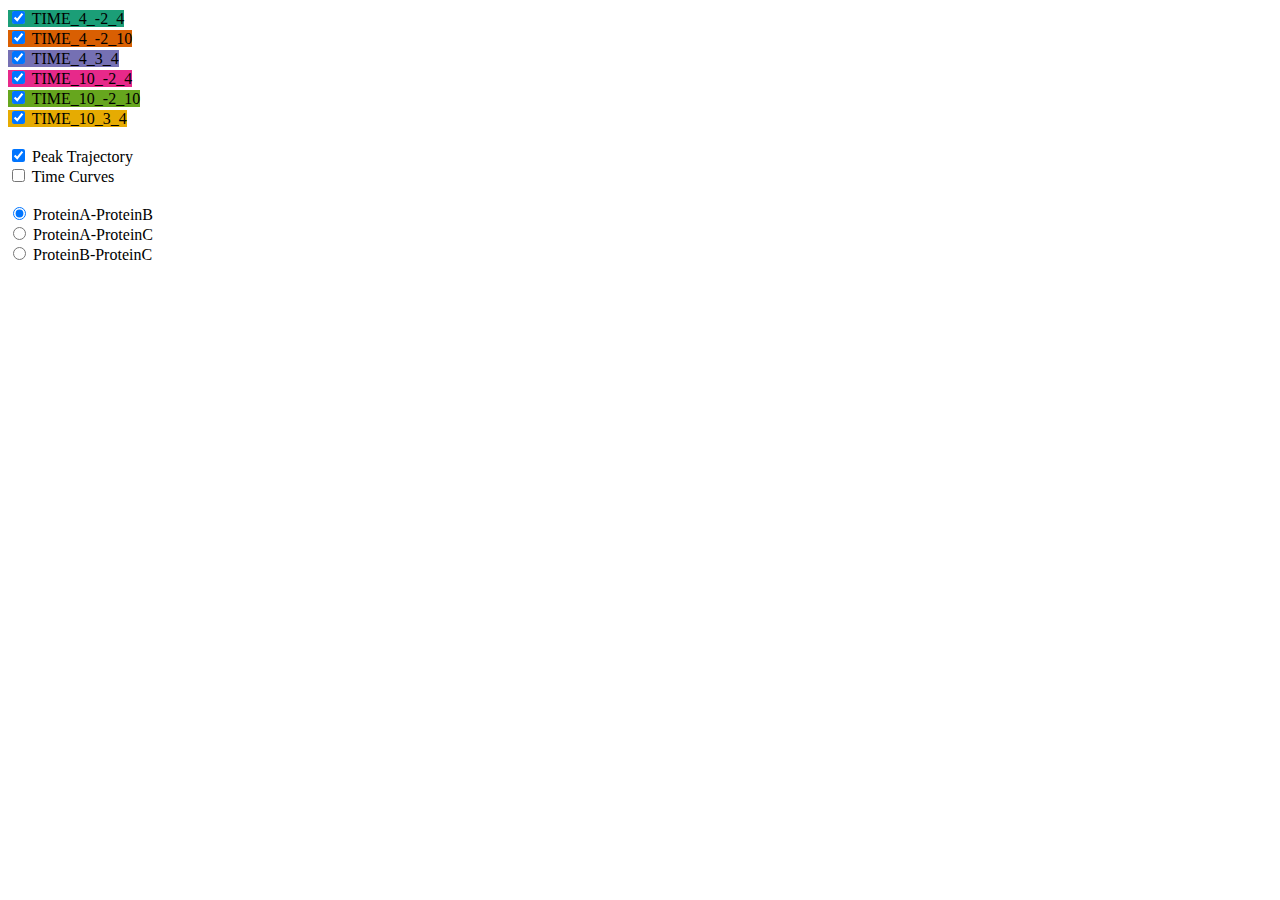
==== index.html @ c741ff3c "http -> https" ====
<!DOCTYPE html>
<html>
  <head>
    <title>EnsembleProb</title>

    <link rel="stylesheet" type="text/css" href="src/main.css">

    <script src="https://d3js.org/d3.v4.min.js" charset="utf-8"></script>
    <script src="https://d3js.org/queue.v1.min.js"></script>

    <script src="src/getPeaks.js"></script>
    <script src="src/spaghettiPlots.js"></script>
    <script src="src/trajectory.js"></script>
    <script src="src/initData.js"></script>

  </head>

  <body onload="init()">

    <div class="spaghettiDiv">
      <div class="spaghettiA"> </div>
      <div class="spaghettiB"> </div>
      <div class="spaghettiC"> </div>
    </div>

    <div class="projectMapDiv"> </div>

    <div class="detailDiv"> </div>

    <div class="controlDiv">
      <div class="checkPanel">
        <label for="TIME_4_-2_4" style="background-color:#1b9e77">
          <input type="checkbox" id="TIME_4_-2_4" checked onchange="checkbox(this.id, this.checked)"> TIME_4_-2_4 </input>
        </label> <br>
        <label for="TIME_4_-2_10" style="background-color:#d95f02">
          <input type="checkbox" id="TIME_4_-2_10" checked onchange="checkbox(this.id, this.checked)"> TIME_4_-2_10 </input>
        </label> <br>
        <label for="TIME_4_3_4" style="background-color:#7570b3">
          <input type="checkbox" id="TIME_4_3_4" checked onchange="checkbox(this.id, this.checked)"> TIME_4_3_4 </input>
        </label> <br>
        <label for="TIME_10_-2_4" style="background-color:#e7298a">
          <input type="checkbox" id="TIME_10_-2_4" checked onchange="checkbox(this.id, this.checked)"> TIME_10_-2_4 </input>
        </label> <br>
        <label for="TIME_10_-2_10" style="background-color:#66a61e">
          <input type="checkbox" id="TIME_10_-2_10" checked onchange="checkbox(this.id, this.checked)"> TIME_10_-2_10 </input>
        </label> <br>
        <label for="TIME_10_3_4" style="background-color:#e6ab02">
          <input type="checkbox" id="TIME_10_3_4" checked onchange="checkbox(this.id, this.checked)"> TIME_10_3_4 </input>
        </label> <br> <br>
      <!-- </div>
      <div class="optionPanel"> -->
        <label for="Peak Trajectory"> <input type="checkbox" id="option0" checked onchange="radioption(this.id, this.checked)"> Peak Trajectory </input> </label> <br>
        <label for="Time Curves"> <input type="checkbox" id="option1" onchange="radioption(this.id, this.checked)"> Time Curves </input> </label> <br> <br>
        <!-- <label style="display:none"> <input type="checkbox" id="option2" onchange="radioption(this.id, this.checked)"> Heat Maps </input> </label> <br> -->
      <!-- </div>
      <div class="proteinChooser"> -->
        <label> <input type="radio" id="ProteinAB" checked onclick="proteinoption(this.id, this.checked)"> ProteinA-ProteinB </input> </label> <br>
        <label> <input type="radio" id="ProteinAC" onclick="proteinoption(this.id, this.checked)"> ProteinA-ProteinC </input> </label> <br>
        <label> <input type="radio" id="ProteinBC" onclick="proteinoption(this.id, this.checked)"> ProteinB-ProteinC </input> </label>
      </div>
    </div>

  </body>
</html>
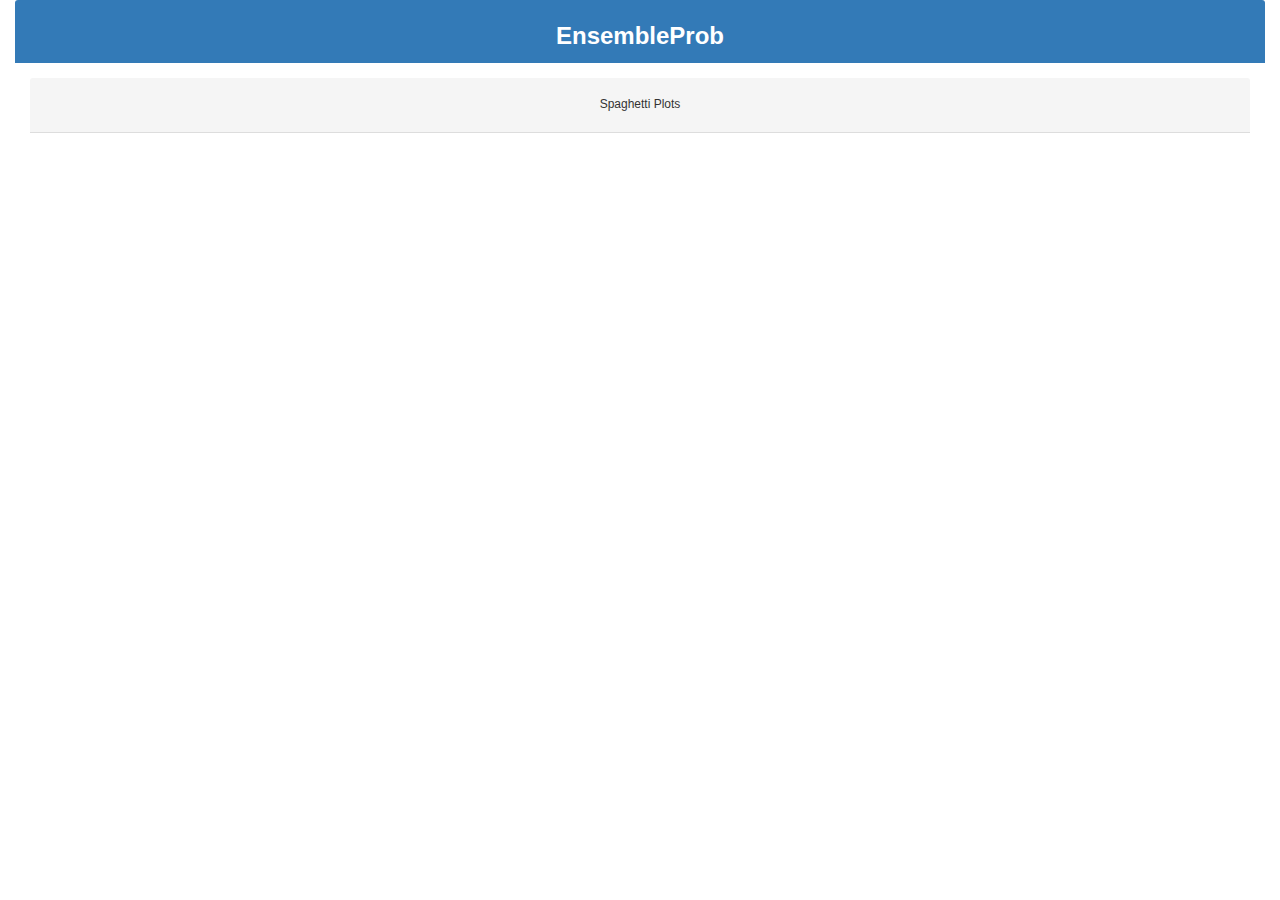
==== commit 47ae2717: "messing with bootstrap" ====
--- a/index.html
+++ b/index.html
@@ -3,62 +3,62 @@
   <head>
     <title>EnsembleProb</title>
 
-    <link rel="stylesheet" type="text/css" href="src/main.css">
+    <!-- Latest compiled and minified CSS -->
+    <link rel="stylesheet" href="https://maxcdn.bootstrapcdn.com/bootstrap/3.3.7/css/bootstrap.min.css">
 
-    <script src="https://d3js.org/d3.v4.min.js" charset="utf-8"></script>
-    <script src="https://d3js.org/queue.v1.min.js"></script>
+    <!-- jQuery library -->
+    <script src="https://ajax.googleapis.com/ajax/libs/jquery/3.1.1/jquery.min.js"></script>
 
-    <script src="src/getPeaks.js"></script>
-    <script src="src/spaghettiPlots.js"></script>
-    <script src="src/trajectory.js"></script>
-    <script src="src/initData.js"></script>
+    <!-- Latest compiled JavaScript -->
+    <script src="https://maxcdn.bootstrapcdn.com/bootstrap/3.3.7/js/bootstrap.min.js"></script>
+
+    <link rel="stylesheet" type="text/css" href="src/style.css">
+
+    <script src="http://d3js.org/d3.v4.min.js" charset="utf-8"></script>
+    <script src="http://d3js.org/queue.v1.min.js"></script>
+
+    <script src="src/main.js"></script>
 
   </head>
 
-  <body onload="init()">
+  <body>
 
-    <div class="spaghettiDiv">
-      <div class="spaghettiA"> </div>
-      <div class="spaghettiB"> </div>
-      <div class="spaghettiC"> </div>
+    <div class="container-fluid">
+
+    <div class="panel-primary">
+      <div class="panel-heading titlepanel">
+        <h3>EnsembleProb</h3>
+      </div>
+
+      <div class="panel-body">
+        
+        <div class="panel-default">
+          <div class="panel-heading">
+            <h6>Spaghetti Plots</h6>
+          </div>
+          <div class="panel-body">
+            <div class="col-md-2">
+             
+            </div>
+            <div class="col-md-4">
+             
+            </div>
+            <div class="col-md-6">
+
+            </div> 
+            
+          </div>
+        </div>
+
+      </div>
+
     </div>
+     
 
-    <div class="projectMapDiv"> </div>
-
-    <div class="detailDiv"> </div>
-
-    <div class="controlDiv">
-      <div class="checkPanel">
-        <label for="TIME_4_-2_4" style="background-color:#1b9e77">
-          <input type="checkbox" id="TIME_4_-2_4" checked onchange="checkbox(this.id, this.checked)"> TIME_4_-2_4 </input>
-        </label> <br>
-        <label for="TIME_4_-2_10" style="background-color:#d95f02">
-          <input type="checkbox" id="TIME_4_-2_10" checked onchange="checkbox(this.id, this.checked)"> TIME_4_-2_10 </input>
-        </label> <br>
-        <label for="TIME_4_3_4" style="background-color:#7570b3">
-          <input type="checkbox" id="TIME_4_3_4" checked onchange="checkbox(this.id, this.checked)"> TIME_4_3_4 </input>
-        </label> <br>
-        <label for="TIME_10_-2_4" style="background-color:#e7298a">
-          <input type="checkbox" id="TIME_10_-2_4" checked onchange="checkbox(this.id, this.checked)"> TIME_10_-2_4 </input>
-        </label> <br>
-        <label for="TIME_10_-2_10" style="background-color:#66a61e">
-          <input type="checkbox" id="TIME_10_-2_10" checked onchange="checkbox(this.id, this.checked)"> TIME_10_-2_10 </input>
-        </label> <br>
-        <label for="TIME_10_3_4" style="background-color:#e6ab02">
-          <input type="checkbox" id="TIME_10_3_4" checked onchange="checkbox(this.id, this.checked)"> TIME_10_3_4 </input>
-        </label> <br> <br>
-      <!-- </div>
-      <div class="optionPanel"> -->
-        <label for="Peak Trajectory"> <input type="checkbox" id="option0" checked onchange="radioption(this.id, this.checked)"> Peak Trajectory </input> </label> <br>
-        <label for="Time Curves"> <input type="checkbox" id="option1" onchange="radioption(this.id, this.checked)"> Time Curves </input> </label> <br> <br>
-        <!-- <label style="display:none"> <input type="checkbox" id="option2" onchange="radioption(this.id, this.checked)"> Heat Maps </input> </label> <br> -->
-      <!-- </div>
-      <div class="proteinChooser"> -->
-        <label> <input type="radio" id="ProteinAB" checked onclick="proteinoption(this.id, this.checked)"> ProteinA-ProteinB </input> </label> <br>
-        <label> <input type="radio" id="ProteinAC" onclick="proteinoption(this.id, this.checked)"> ProteinA-ProteinC </input> </label> <br>
-        <label> <input type="radio" id="ProteinBC" onclick="proteinoption(this.id, this.checked)"> ProteinB-ProteinC </input> </label>
-      </div>
-    </div>
+     <div class="row">
+       
+     </div>
+   </div>
 
   </body>
 </html>
--- a/src/style.css
+++ b/src/style.css
@@ -0,0 +1,16 @@
+.panel-heading {
+  text-align: center;
+}
+
+.titlepanel {
+  font-weight: bold;
+  padding: 3px;
+}
+
+h3 {
+  font-weight: bold;
+}
+
+div {
+  /*border: 1px solid black;*/
+}
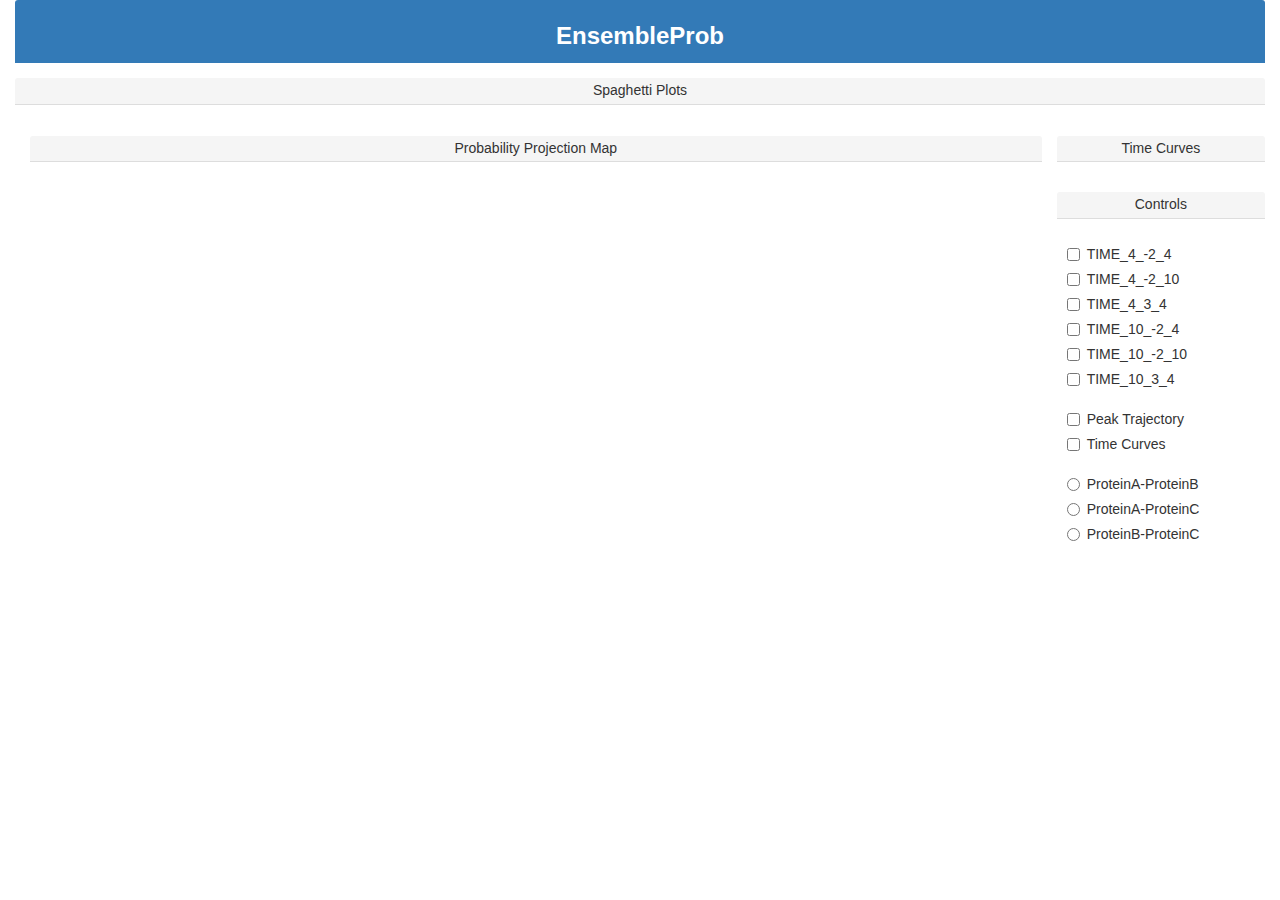
==== commit 972ba727: "Playing around with interface possibilities." ====
--- a/index.html
+++ b/index.html
@@ -1,29 +1,29 @@
 <!DOCTYPE html>
 <html>
-  <head>
-    <title>EnsembleProb</title>
+<head>
+  <title>EnsembleProb</title>
 
-    <!-- Latest compiled and minified CSS -->
-    <link rel="stylesheet" href="https://maxcdn.bootstrapcdn.com/bootstrap/3.3.7/css/bootstrap.min.css">
+  <!-- Latest compiled and minified CSS -->
+  <link rel="stylesheet" href="https://maxcdn.bootstrapcdn.com/bootstrap/3.3.7/css/bootstrap.min.css">
 
-    <!-- jQuery library -->
-    <script src="https://ajax.googleapis.com/ajax/libs/jquery/3.1.1/jquery.min.js"></script>
+  <!-- jQuery library -->
+  <script src="https://ajax.googleapis.com/ajax/libs/jquery/3.1.1/jquery.min.js"></script>
 
-    <!-- Latest compiled JavaScript -->
-    <script src="https://maxcdn.bootstrapcdn.com/bootstrap/3.3.7/js/bootstrap.min.js"></script>
+  <!-- Latest compiled JavaScript -->
+  <script src="https://maxcdn.bootstrapcdn.com/bootstrap/3.3.7/js/bootstrap.min.js"></script>
 
-    <link rel="stylesheet" type="text/css" href="src/style.css">
+  <link rel="stylesheet" type="text/css" href="src/style.css">
 
-    <script src="http://d3js.org/d3.v4.min.js" charset="utf-8"></script>
-    <script src="http://d3js.org/queue.v1.min.js"></script>
+  <script src="http://d3js.org/d3.v4.min.js" charset="utf-8"></script>
+  <script src="http://d3js.org/queue.v1.min.js"></script>
 
-    <script src="src/main.js"></script>
+  <script src="src/main.js"></script>
 
-  </head>
+</head>
 
-  <body>
+<body>
 
-    <div class="container-fluid">
+  <div class="container-fluid">
 
     <div class="panel-primary">
       <div class="panel-heading titlepanel">
@@ -31,34 +31,110 @@
       </div>
 
       <div class="panel-body">
-        
-        <div class="panel-default">
-          <div class="panel-heading">
-            <h6>Spaghetti Plots</h6>
-          </div>
-          <div class="panel-body">
-            <div class="col-md-2">
-             
+
+        <div class="row"> <!-- top row -->
+          <div class="panel-default">
+            <div class="panel-heading subsecpanel">
+              <h5>Spaghetti Plots</h5>
             </div>
-            <div class="col-md-4">
-             
+            <div class="panel-body">
+              <div class="col-md-2">
+
+              </div>
+              <div class="col-md-4">
+
+              </div>
+              <div class="col-md-6">
+
+              </div> 
+              
             </div>
-            <div class="col-md-6">
-
-            </div> 
-            
           </div>
         </div>
 
-      </div>
+        <div class="row"> <!-- Bottom row -->
+          <div class="col-md-10">
+            <div class="panel-default">
+              <div class="panel-heading subsecpanel">
+                <h5>Probability Projection Map</h5>
+              </div>
+              <div class="panel-body">
+
+
+              </div>
+            </div>
+          </div>
+          <div class="col-md-2">
+            <div class="row">
+              <div class="panel-default">
+                <div class="panel-heading subsecpanel">
+                  <h5>Time Curves</h5>
+                </div>
+                <div class="panel-body">
+
+
+                </div>
+              </div>
+            </div>
+
+            <div class="row">
+              <div class="panel-default">
+                <div class="panel-heading subsecpanel">
+                  <h5>Controls</h5>
+                </div>
+                <div class="panel-body">
+                  <div class="row inputrow">
+                      <div class="checkbox">
+                        <label><input type="checkbox" value="">TIME_4_-2_4</label>
+                      </div>
+                      <div class="checkbox">
+                        <label><input type="checkbox" value="">TIME_4_-2_10</label>
+                      </div>
+                      <div class="checkbox">
+                        <label><input type="checkbox" value="">TIME_4_3_4</label>
+                      </div>
+                      <div class="checkbox">
+                        <label><input type="checkbox" value="">TIME_10_-2_4</label>
+                      </div>
+                      <div class="checkbox">
+                        <label><input type="checkbox" value="">TIME_10_-2_10</label>
+                      </div>
+                      <div class="checkbox">
+                        <label><input type="checkbox" value="">TIME_10_3_4</label>
+                      </div>
+                  </div>
+                  <div class="row inputrow">
+                     <div class="checkbox">
+                        <label><input type="checkbox" value="">Peak Trajectory</label>
+                      </div>
+                      <div class="checkbox">
+                        <label><input type="checkbox" value="">Time Curves</label>
+                      </div>
+                  </div>
+                  <div class="row inputrow">
+                    <div class="radio">
+                      <label><input type="radio" name="optradio">ProteinA-ProteinB</label>
+                    </div>
+                    <div class="radio">
+                      <label><input type="radio" name="optradio">ProteinA-ProteinC</label>
+                    </div>
+                    <div class="radio">
+                      <label><input type="radio" name="optradio">ProteinB-ProteinC</label>
+                    </div>
+                  </div>
+                  
+
+                </div>
+              </div>
+            </div>            
+          </div>
+        </div>
+
+      </div>       
 
     </div>
-     
 
-     <div class="row">
-       
-     </div>
-   </div>
+  </div>
 
-  </body>
+</body>
 </html>
--- a/src/style.css
+++ b/src/style.css
@@ -1,5 +1,6 @@
 .panel-heading {
   text-align: center;
+  background-color: none;
 }
 
 .titlepanel {
@@ -7,10 +8,19 @@
   padding: 3px;
 }
 
+.subsecpanel {
+  background: none;
+  padding: 5px;
+}
+
+.inputrow {
+  padding-left: 10px;
+}
+
 h3 {
   font-weight: bold;
 }
 
-div {
-  /*border: 1px solid black;*/
+h5 {
+  margin: 0px;
 }
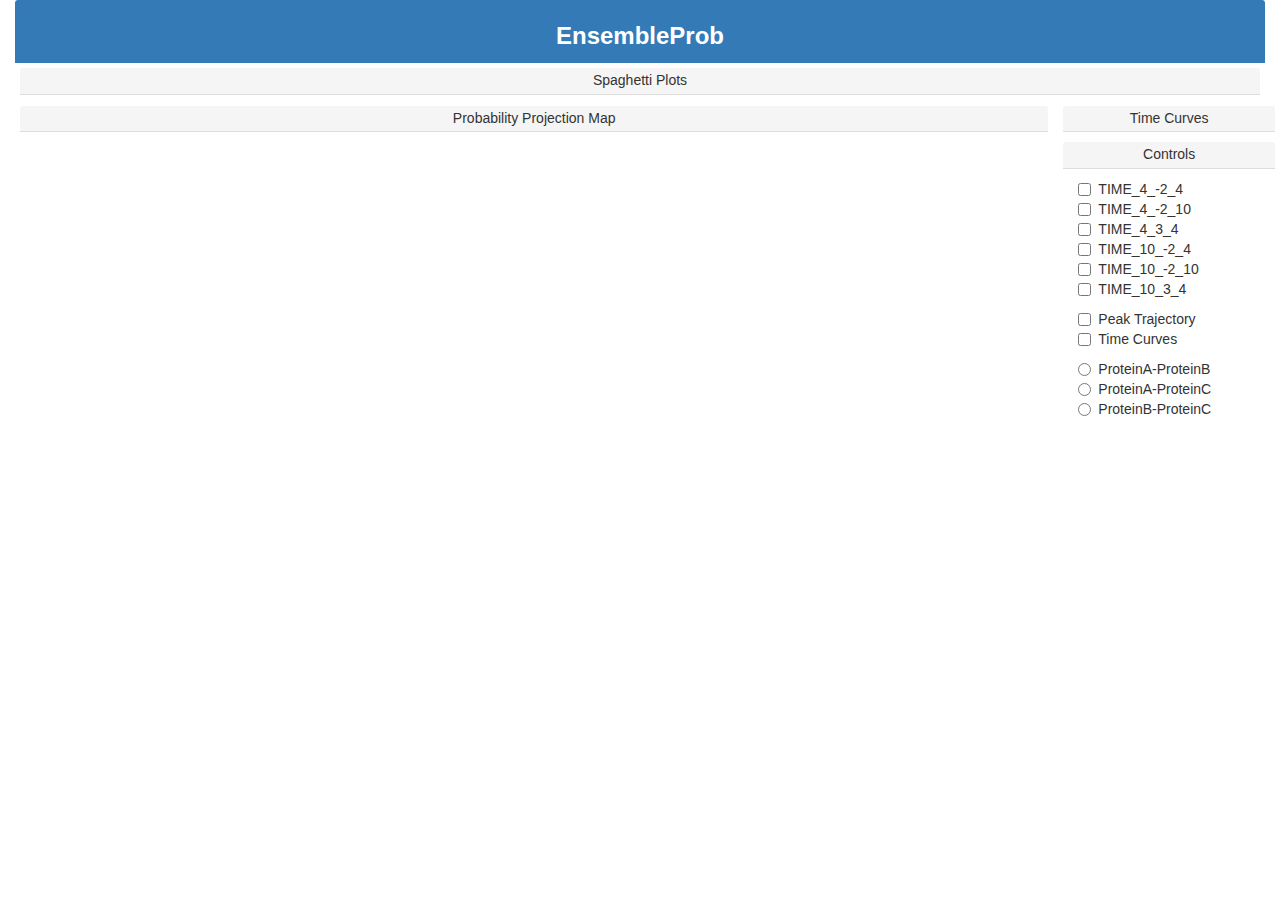
==== commit 76e3ff32: "Added svg to spaces. Did not yet test resize." ====
--- a/index.html
+++ b/index.html
@@ -33,22 +33,25 @@
       <div class="panel-body">
 
         <div class="row"> <!-- top row -->
-          <div class="panel-default">
-            <div class="panel-heading subsecpanel">
-              <h5>Spaghetti Plots</h5>
+          <div class="col-md-12">
+            <div class="panel-default">
+              <div class="panel-heading subsecpanel">
+                <h5>Spaghetti Plots</h5>
+              </div>
+              <div class="panel-body spaghettiDiv">
+                <div class="col-md-2 spaghettiA">
+
+                </div>
+                <div class="col-md-4 spaghettiB">
+
+                </div>
+                <div class="col-md-6 spaghettiC">
+
+                </div> 
+                
+              </div>
             </div>
-            <div class="panel-body">
-              <div class="col-md-2">
-
-              </div>
-              <div class="col-md-4">
-
-              </div>
-              <div class="col-md-6">
-
-              </div> 
-              
-            </div>
+            
           </div>
         </div>
 
@@ -58,7 +61,7 @@
               <div class="panel-heading subsecpanel">
                 <h5>Probability Projection Map</h5>
               </div>
-              <div class="panel-body">
+              <div class="panel-body probprojmapdiv">
 
 
               </div>
@@ -70,7 +73,7 @@
                 <div class="panel-heading subsecpanel">
                   <h5>Time Curves</h5>
                 </div>
-                <div class="panel-body">
+                <div class="panel-body timecurvesdiv">
 
 
                 </div>
@@ -82,7 +85,7 @@
                 <div class="panel-heading subsecpanel">
                   <h5>Controls</h5>
                 </div>
-                <div class="panel-body">
+                <div class="panel-body controldiv">
                   <div class="row inputrow">
                       <div class="checkbox">
                         <label><input type="checkbox" value="">TIME_4_-2_4</label>
--- a/src/style.css
+++ b/src/style.css
@@ -17,6 +17,19 @@
   padding-left: 10px;
 }
 
+.inputrow>*{
+  margin-top: 5px;
+  margin-bottom: 5px;
+}
+
+.controldiv>.row {
+  margin: 0px;
+}
+
+.panel-body {
+  padding: 5px;
+}
+
 h3 {
   font-weight: bold;
 }
@@ -24,3 +37,11 @@
 h5 {
   margin: 0px;
 }
+
+svg {
+  width: 100%;
+
+  background-color: #55AAAA;
+
+  box-sizing: border-box;
+}
